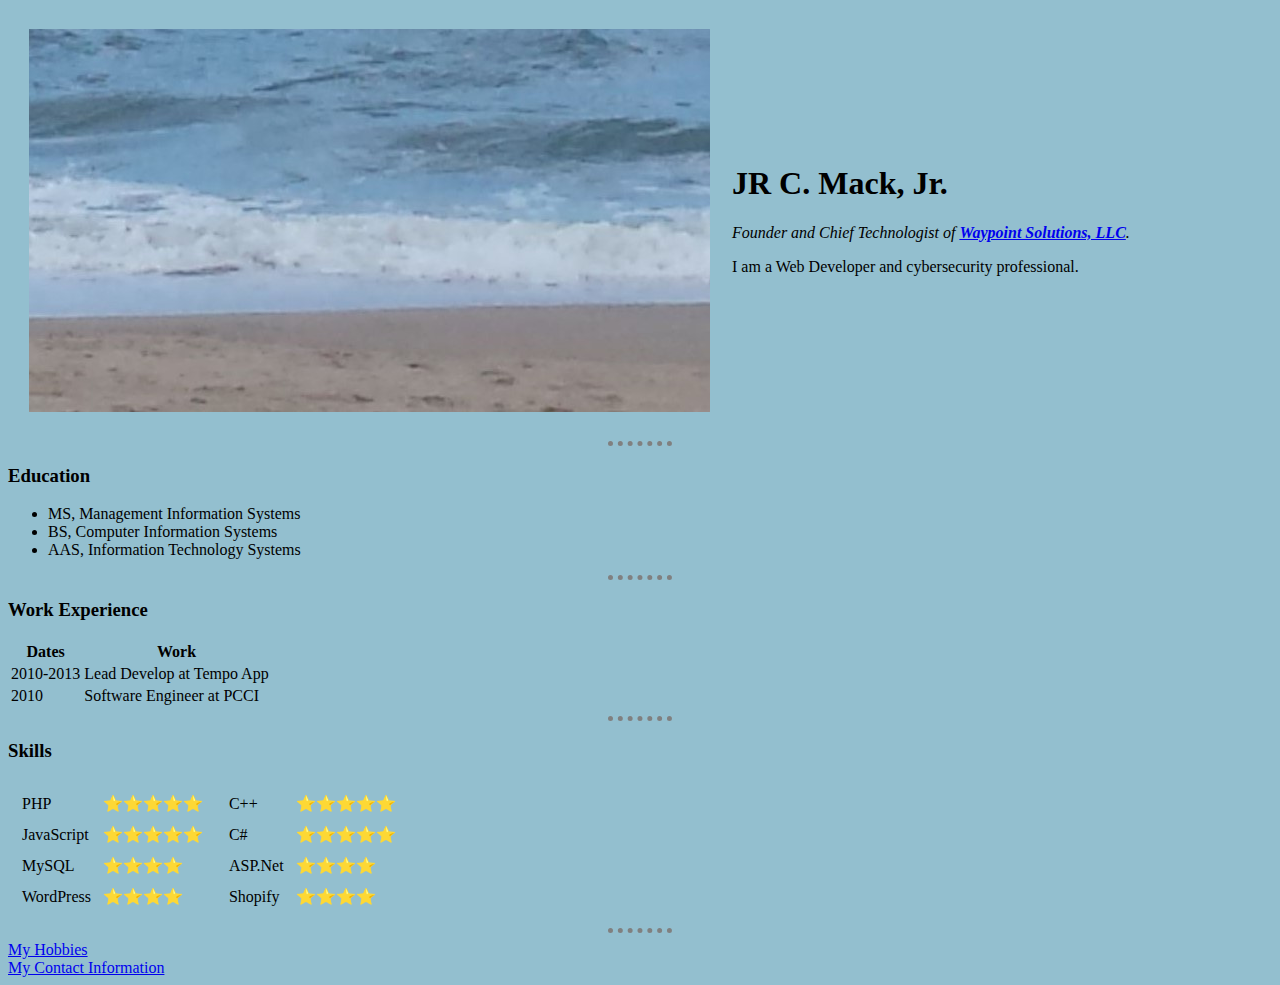
==== index.html @ b8457902 "Update index.html" ====
<html>

<head>
    <meta charset="utf-8" />
    <title>My Website</title>
    <style>
        body {
            background-color: #93BFCF;
        }

        hr {
            
            border-style: dotted none none;
            border-color: gray;
            border-width: 5px;
            width: 5%;
        }
    </style>
</head>

<body>
    <table cellspacing="20">
        <tr>
            <td>
                <img src="images/4641.jpg" alt="my favorite beach image">
            </td>
            <td>
                <h1>JR C. Mack, Jr.</h1>
                <p><em>Founder and Chief Technologist of <strong><a href="https://waypointsolutions.net">Waypoint
                                Solutions,
                                LLC</a></strong>.</em></p>
                <p>I am a Web Developer and cybersecurity professional.</p>
            </td>
        </tr>
    </table>


    <hr>
    <h3>Education</h3>
    <ul>
        <li>MS, Management Information Systems</li>
        <li>BS, Computer Information Systems</li>
        <li>AAS, Information Technology Systems</li>
    </ul>
    <hr>
    <h3>Work Experience</h3>
    <table>
        <thead>
            <tr>
                <th>Dates</th>
                <th>Work</th>
            </tr>
        </thead>
        <tbody>
            <tr>
                <td>2010-2013</td>
                <td>Lead Develop at Tempo App</td>
            </tr>
            <tr>
                <td>2010</td>
                <td>Software Engineer at PCCI</td>
            </tr>
        </tbody>
    </table>
    <hr>
    <h3>Skills</h3>
    <table>
        <tr>
            <td>
                <table cellspacing="10">

                    <tr>
                        <td>PHP</td>
                        <td>⭐⭐⭐⭐⭐</td>
                    </tr>
                    <tr>
                        <td>JavaScript</td>
                        <td>⭐⭐⭐⭐⭐</td>
                    </tr>
                    <tr>
                        <td>MySQL</td>
                        <td>⭐⭐⭐⭐</td>
                    </tr>
                    <tr>
                        <td>WordPress</td>
                        <td>⭐⭐⭐⭐</td>
                    </tr>

                </table>
            </td>
            <td>
                <table cellspacing="10">

                    <tr>
                        <td>C++</td>
                        <td>⭐⭐⭐⭐⭐</td>
                    </tr>
                    <tr>
                        <td>C#</td>
                        <td>⭐⭐⭐⭐⭐</td>
                    </tr>
                    <tr>
                        <td>ASP.Net</td>
                        <td>⭐⭐⭐⭐</td>
                    </tr>
                    <tr>
                        <td>Shopify</td>
                        <td>⭐⭐⭐⭐</td>
                    </tr>

                </table>
            </td>
        </tr>
    </table>

    <hr>
    <a href="hobbies.html">My Hobbies</a> <br />
    <a href="contactme.html">My Contact Information</a>

</body>

</html>
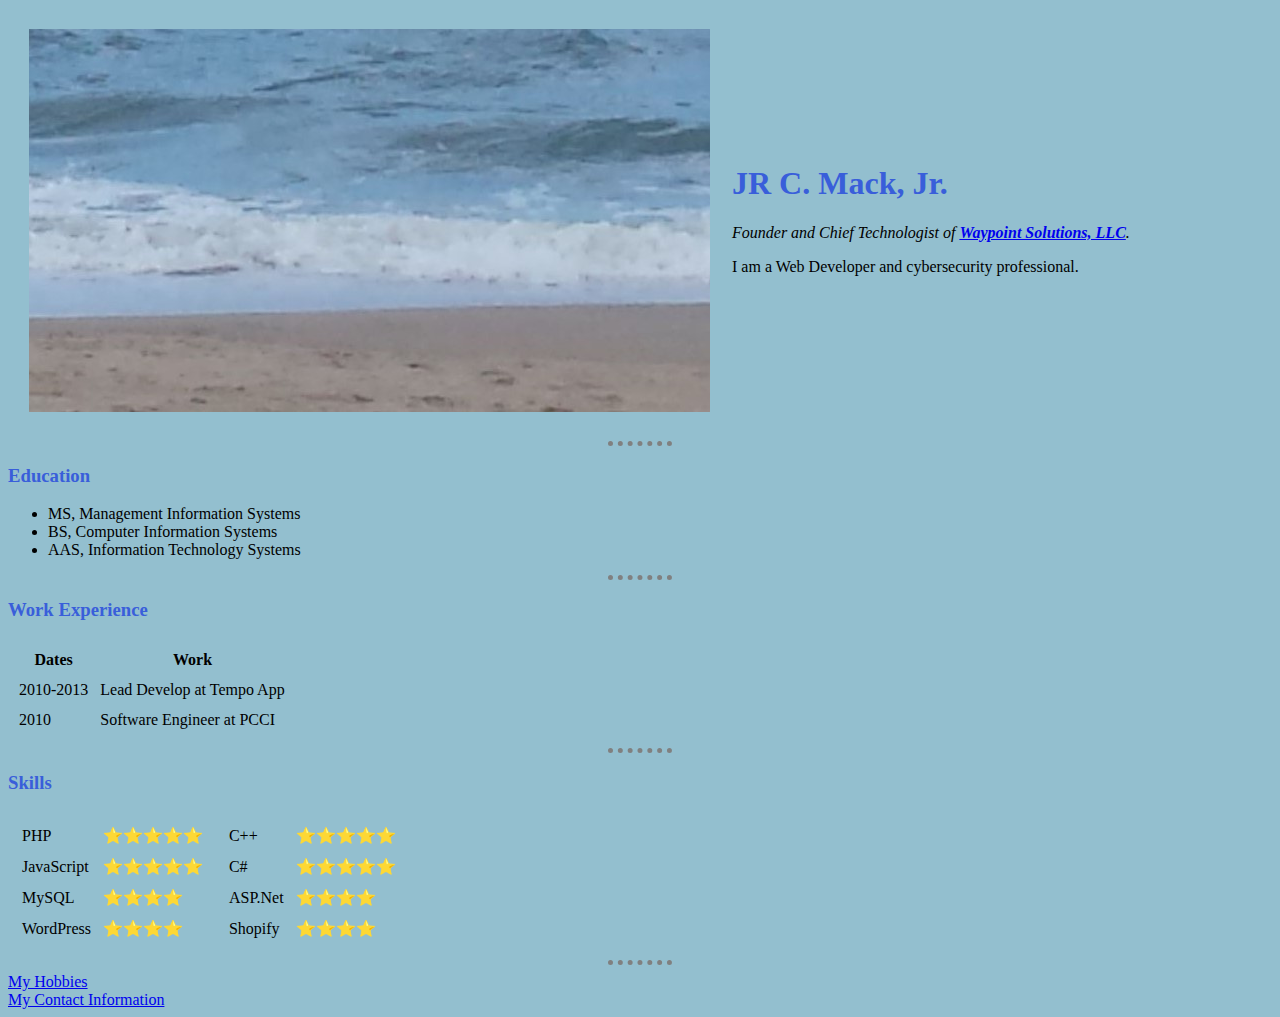
==== commit 810cef3f: "Update index.html" ====
--- a/index.html
+++ b/index.html
@@ -3,19 +3,7 @@
 <head>
     <meta charset="utf-8" />
     <title>My Website</title>
-    <style>
-        body {
-            background-color: #93BFCF;
-        }
-
-        hr {
-            
-            border-style: dotted none none;
-            border-color: gray;
-            border-width: 5px;
-            width: 5%;
-        }
-    </style>
+    <link rel="stylesheet" href="css/styles.css">
 </head>
 
 <body>
@@ -44,7 +32,7 @@
     </ul>
     <hr>
     <h3>Work Experience</h3>
-    <table>
+    <table cellspacing="10">
         <thead>
             <tr>
                 <th>Dates</th>
--- a/css/styles.css
+++ b/css/styles.css
@@ -0,0 +1,15 @@
+body {
+    background-color: #93BFCF;
+}
+
+hr {
+    
+    border-style: dotted none none;
+    border-color: gray;
+    border-width: 5px;
+    width: 5%;
+}
+
+h1, h3 {
+    color: #395eda;
+}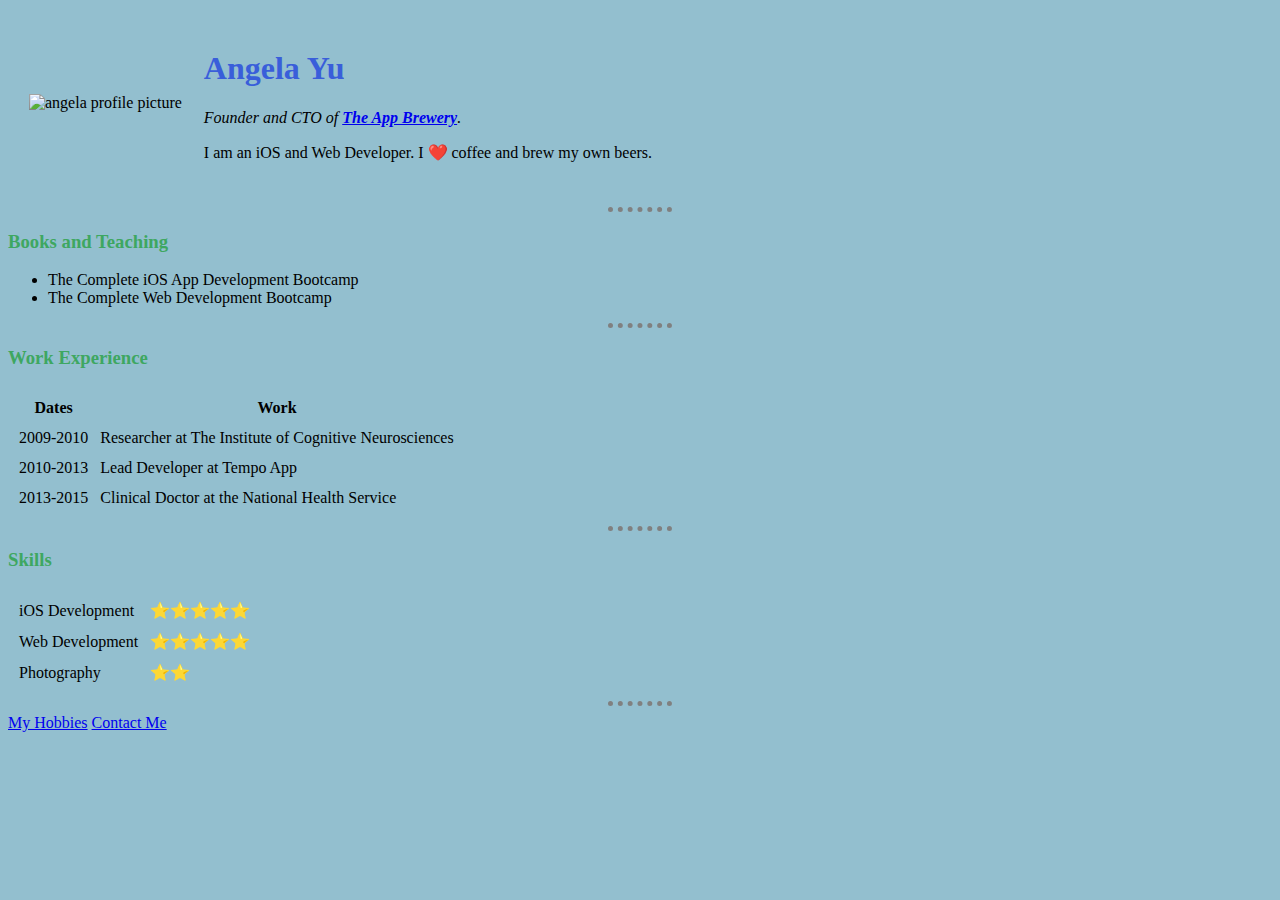
==== commit de0dc123: "Modified index" ====
--- a/index.html
+++ b/index.html
@@ -1,110 +1,68 @@
+<!DOCTYPE html>
 <html>
+  <head>
+    <meta charset="utf-8">
+    <title>Angela's Personal Site</title>
+    <link rel="stylesheet" href="/css/styles.css">
+  </head>
 
-<head>
-    <meta charset="utf-8" />
-    <title>My Website</title>
-    <link rel="stylesheet" href="css/styles.css">
-</head>
-
-<body>
+  <body>
     <table cellspacing="20">
-        <tr>
-            <td>
-                <img src="images/4641.jpg" alt="my favorite beach image">
-            </td>
-            <td>
-                <h1>JR C. Mack, Jr.</h1>
-                <p><em>Founder and Chief Technologist of <strong><a href="https://waypointsolutions.net">Waypoint
-                                Solutions,
-                                LLC</a></strong>.</em></p>
-                <p>I am a Web Developer and cybersecurity professional.</p>
-            </td>
-        </tr>
+      <tr>
+        <td><img src="images/angela.png" alt="angela profile picture"></td>
+        <td><h1>Angela Yu</h1>
+        <p><em>Founder and CTO of <strong><a href="https://www.appbrewery.co/">The App Brewery</a></strong>.</em></p>
+        <p>I am an iOS and Web Developer. I ❤️ coffee and brew my own beers.</p></td>
+      </tr>
     </table>
-
-
     <hr>
-    <h3>Education</h3>
+    <h3>Books and Teaching</h3>
     <ul>
-        <li>MS, Management Information Systems</li>
-        <li>BS, Computer Information Systems</li>
-        <li>AAS, Information Technology Systems</li>
+      <li>The Complete iOS App Development Bootcamp</li>
+      <li>The Complete Web Development Bootcamp</li>
     </ul>
     <hr>
     <h3>Work Experience</h3>
     <table cellspacing="10">
-        <thead>
-            <tr>
-                <th>Dates</th>
-                <th>Work</th>
-            </tr>
-        </thead>
-        <tbody>
-            <tr>
-                <td>2010-2013</td>
-                <td>Lead Develop at Tempo App</td>
-            </tr>
-            <tr>
-                <td>2010</td>
-                <td>Software Engineer at PCCI</td>
-            </tr>
-        </tbody>
+      <thead>
+        <tr>
+          <th>Dates</th>
+          <th>Work</th>
+        </tr>
+      </thead>
+      <tbody>
+        <tr>
+          <td>2009-2010</td>
+          <td>Researcher at The Institute of Cognitive Neurosciences</td>
+        </tr>
+        <tr>
+          <td>2010-2013</td>
+          <td>Lead Developer at Tempo App</td>
+        </tr>
+        <tr>
+          <td>2013-2015</td>
+          <td>Clinical Doctor at the National Health Service</td>
+        </tr>
+      </tbody>
     </table>
     <hr>
     <h3>Skills</h3>
-    <table>
-        <tr>
-            <td>
-                <table cellspacing="10">
-
-                    <tr>
-                        <td>PHP</td>
-                        <td>⭐⭐⭐⭐⭐</td>
-                    </tr>
-                    <tr>
-                        <td>JavaScript</td>
-                        <td>⭐⭐⭐⭐⭐</td>
-                    </tr>
-                    <tr>
-                        <td>MySQL</td>
-                        <td>⭐⭐⭐⭐</td>
-                    </tr>
-                    <tr>
-                        <td>WordPress</td>
-                        <td>⭐⭐⭐⭐</td>
-                    </tr>
-
-                </table>
-            </td>
-            <td>
-                <table cellspacing="10">
-
-                    <tr>
-                        <td>C++</td>
-                        <td>⭐⭐⭐⭐⭐</td>
-                    </tr>
-                    <tr>
-                        <td>C#</td>
-                        <td>⭐⭐⭐⭐⭐</td>
-                    </tr>
-                    <tr>
-                        <td>ASP.Net</td>
-                        <td>⭐⭐⭐⭐</td>
-                    </tr>
-                    <tr>
-                        <td>Shopify</td>
-                        <td>⭐⭐⭐⭐</td>
-                    </tr>
-
-                </table>
-            </td>
-        </tr>
+    <table cellspacing="10">
+      <tr>
+        <td>iOS Development</td>
+        <td>⭐️⭐️⭐️⭐️⭐️</td>
+      </tr>
+      <tr>
+        <td>Web Development</td>
+        <td>⭐️⭐️⭐️⭐️⭐️</td>
+      </tr>
+      <tr>
+        <td>Photography</td>
+        <td>⭐️⭐️</td>
+      </tr>
     </table>
-
     <hr>
-    <a href="hobbies.html">My Hobbies</a> <br />
-    <a href="contactme.html">My Contact Information</a>
-
-</body>
-
+    <a href="hobbies.html">My Hobbies</a>
+    <a href="contact-me.html">Contact Me</a>
+  </body>
 </html>
--- a/css/styles.css
+++ b/css/styles.css
@@ -1,5 +1,13 @@
 body {
     background-color: #93BFCF;
+}
+
+h1 {
+    color: #395eda;
+} 
+
+h3 {
+    color: #3ea761;
 }
 
 hr {
@@ -10,6 +18,3 @@
     width: 5%;
 }
 
-h1, h3 {
-    color: #395eda;
-}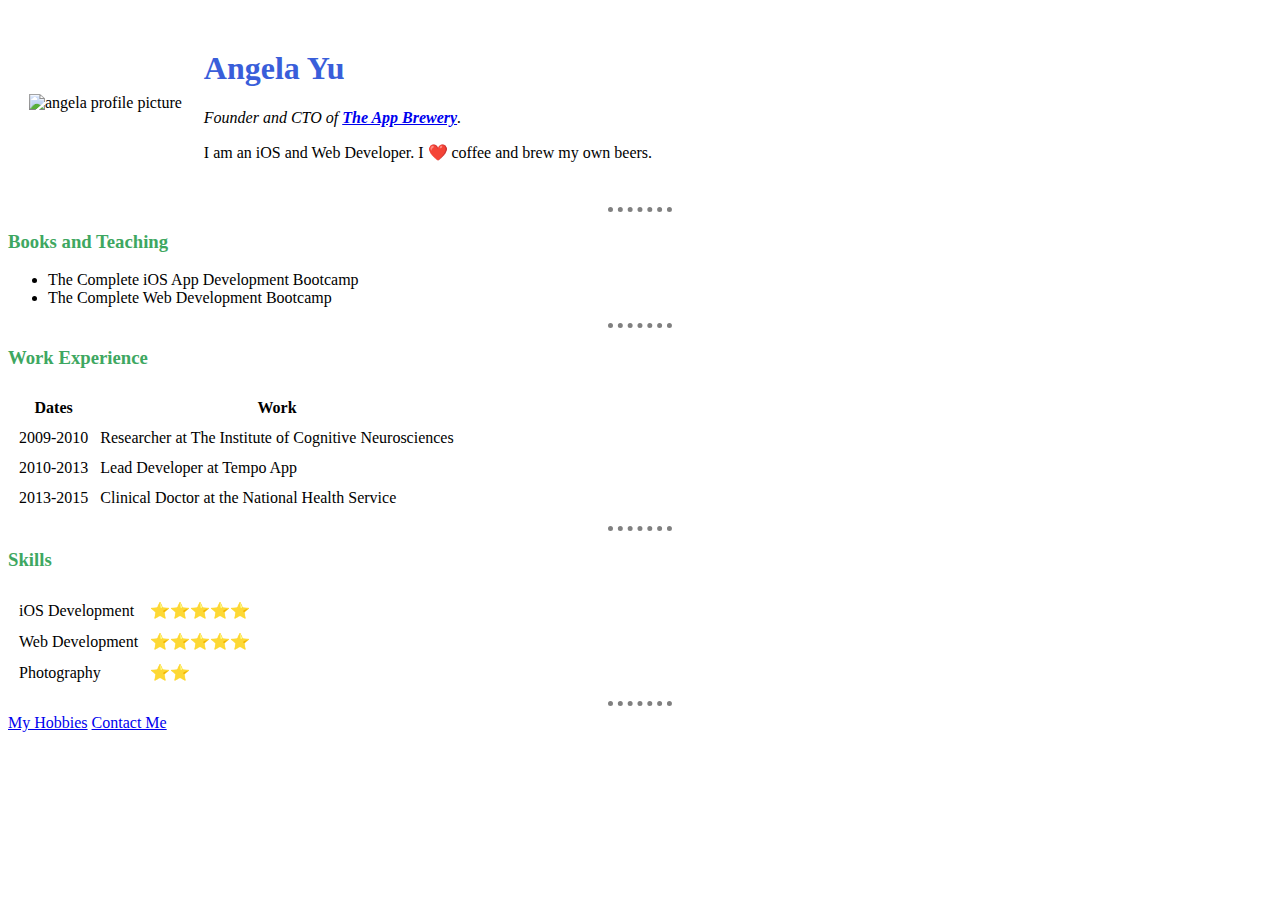
==== commit 9c9f41da: "Update index.html" ====
--- a/index.html
+++ b/index.html
@@ -3,10 +3,10 @@
   <head>
     <meta charset="utf-8">
     <title>Angela's Personal Site</title>
-    <link rel="stylesheet" href="/css/styles.css">
+    <link rel="stylesheet" href="css/styles.css">
   </head>
 
-  <body>
+  <body style="background-color: white">
     <table cellspacing="20">
       <tr>
         <td><img src="images/angela.png" alt="angela profile picture"></td>
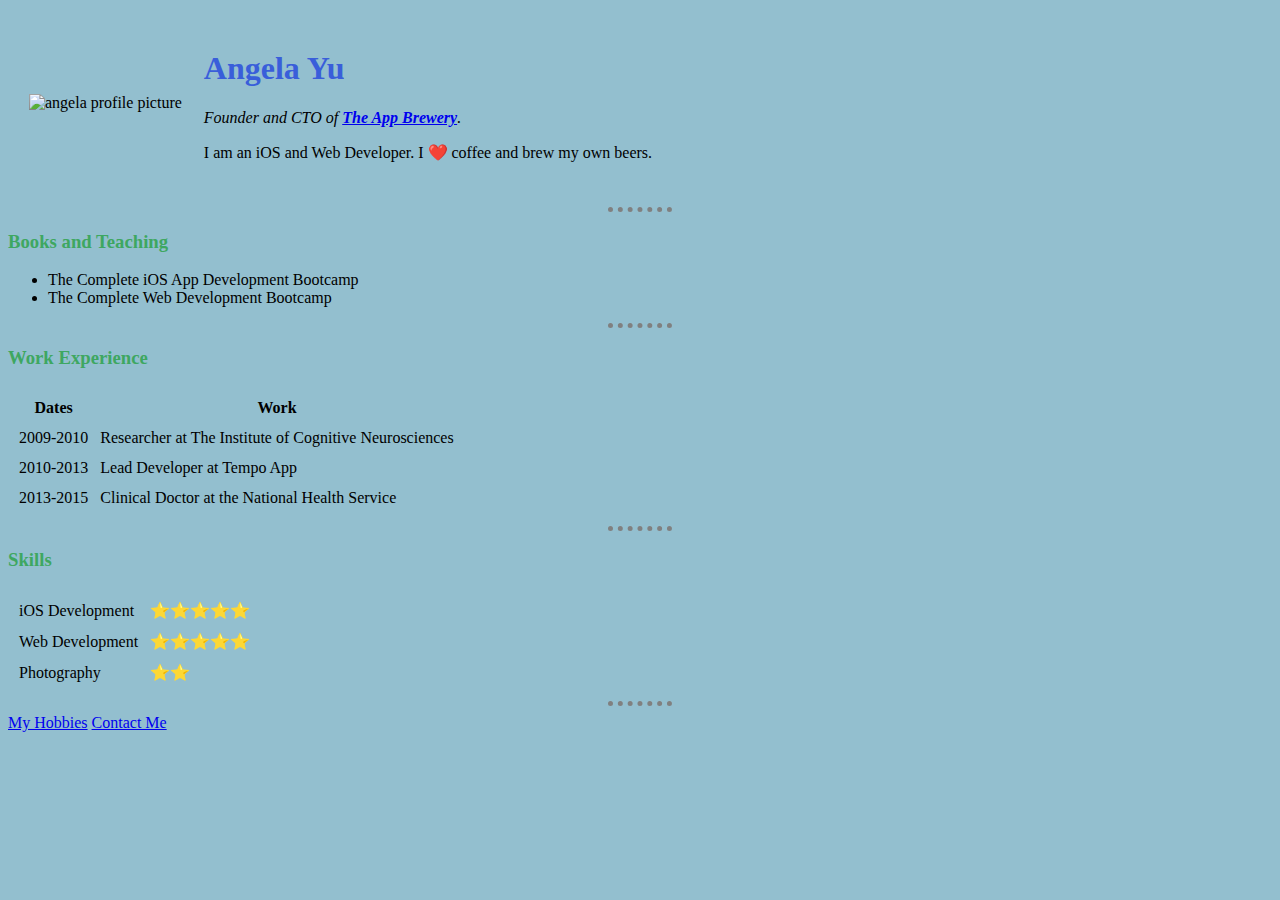
==== commit d4383d84: "Update index.html" ====
--- a/index.html
+++ b/index.html
@@ -6,7 +6,7 @@
     <link rel="stylesheet" href="css/styles.css">
   </head>
 
-  <body style="background-color: white">
+  <body>
     <table cellspacing="20">
       <tr>
         <td><img src="images/angela.png" alt="angela profile picture"></td>
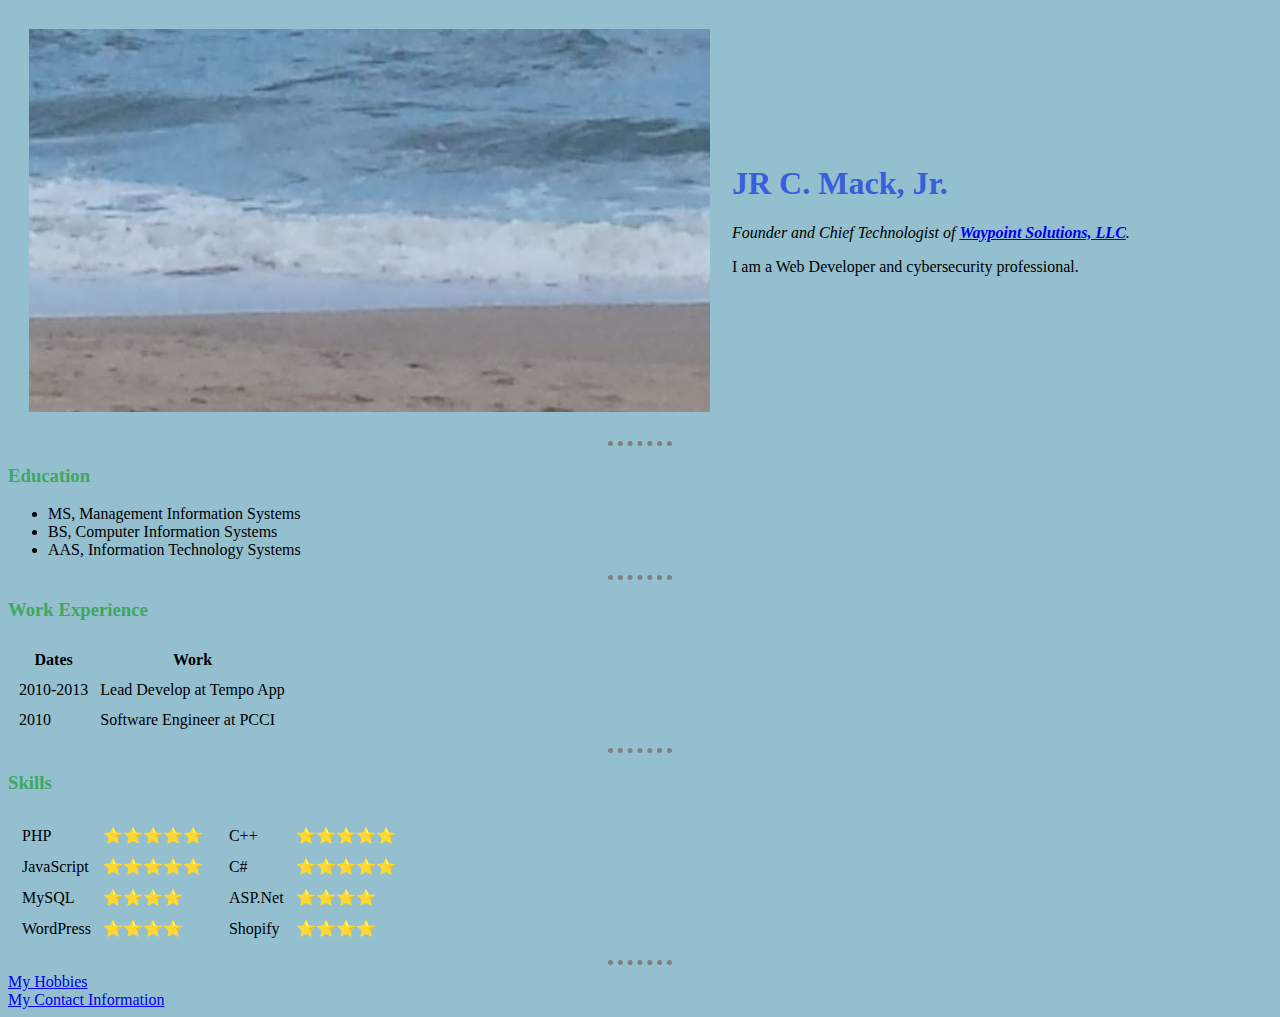
==== commit d03ffbbc: "Update index.html" ====
--- a/index.html
+++ b/index.html
@@ -1,68 +1,110 @@
-<!DOCTYPE html>
 <html>
-  <head>
-    <meta charset="utf-8">
-    <title>Angela's Personal Site</title>
+
+<head>
+    <meta charset="utf-8" />
+    <title>My Website</title>
     <link rel="stylesheet" href="css/styles.css">
-  </head>
+</head>
 
-  <body>
+<body>
     <table cellspacing="20">
-      <tr>
-        <td><img src="images/angela.png" alt="angela profile picture"></td>
-        <td><h1>Angela Yu</h1>
-        <p><em>Founder and CTO of <strong><a href="https://www.appbrewery.co/">The App Brewery</a></strong>.</em></p>
-        <p>I am an iOS and Web Developer. I ❤️ coffee and brew my own beers.</p></td>
-      </tr>
+        <tr>
+            <td>
+                <img src="images/4641.jpg" alt="my favorite beach image">
+            </td>
+            <td>
+                <h1>JR C. Mack, Jr.</h1>
+                <p><em>Founder and Chief Technologist of <strong><a href="https://waypointsolutions.net">Waypoint
+                                Solutions,
+                                LLC</a></strong>.</em></p>
+                <p>I am a Web Developer and cybersecurity professional.</p>
+            </td>
+        </tr>
     </table>
+
+
     <hr>
-    <h3>Books and Teaching</h3>
+    <h3>Education</h3>
     <ul>
-      <li>The Complete iOS App Development Bootcamp</li>
-      <li>The Complete Web Development Bootcamp</li>
+        <li>MS, Management Information Systems</li>
+        <li>BS, Computer Information Systems</li>
+        <li>AAS, Information Technology Systems</li>
     </ul>
     <hr>
     <h3>Work Experience</h3>
     <table cellspacing="10">
-      <thead>
-        <tr>
-          <th>Dates</th>
-          <th>Work</th>
-        </tr>
-      </thead>
-      <tbody>
-        <tr>
-          <td>2009-2010</td>
-          <td>Researcher at The Institute of Cognitive Neurosciences</td>
-        </tr>
-        <tr>
-          <td>2010-2013</td>
-          <td>Lead Developer at Tempo App</td>
-        </tr>
-        <tr>
-          <td>2013-2015</td>
-          <td>Clinical Doctor at the National Health Service</td>
-        </tr>
-      </tbody>
+        <thead>
+            <tr>
+                <th>Dates</th>
+                <th>Work</th>
+            </tr>
+        </thead>
+        <tbody>
+            <tr>
+                <td>2010-2013</td>
+                <td>Lead Develop at Tempo App</td>
+            </tr>
+            <tr>
+                <td>2010</td>
+                <td>Software Engineer at PCCI</td>
+            </tr>
+        </tbody>
     </table>
     <hr>
     <h3>Skills</h3>
-    <table cellspacing="10">
-      <tr>
-        <td>iOS Development</td>
-        <td>⭐️⭐️⭐️⭐️⭐️</td>
-      </tr>
-      <tr>
-        <td>Web Development</td>
-        <td>⭐️⭐️⭐️⭐️⭐️</td>
-      </tr>
-      <tr>
-        <td>Photography</td>
-        <td>⭐️⭐️</td>
-      </tr>
+    <table>
+        <tr>
+            <td>
+                <table cellspacing="10">
+
+                    <tr>
+                        <td>PHP</td>
+                        <td>⭐⭐⭐⭐⭐</td>
+                    </tr>
+                    <tr>
+                        <td>JavaScript</td>
+                        <td>⭐⭐⭐⭐⭐</td>
+                    </tr>
+                    <tr>
+                        <td>MySQL</td>
+                        <td>⭐⭐⭐⭐</td>
+                    </tr>
+                    <tr>
+                        <td>WordPress</td>
+                        <td>⭐⭐⭐⭐</td>
+                    </tr>
+
+                </table>
+            </td>
+            <td>
+                <table cellspacing="10">
+
+                    <tr>
+                        <td>C++</td>
+                        <td>⭐⭐⭐⭐⭐</td>
+                    </tr>
+                    <tr>
+                        <td>C#</td>
+                        <td>⭐⭐⭐⭐⭐</td>
+                    </tr>
+                    <tr>
+                        <td>ASP.Net</td>
+                        <td>⭐⭐⭐⭐</td>
+                    </tr>
+                    <tr>
+                        <td>Shopify</td>
+                        <td>⭐⭐⭐⭐</td>
+                    </tr>
+
+                </table>
+            </td>
+        </tr>
     </table>
+
     <hr>
-    <a href="hobbies.html">My Hobbies</a>
-    <a href="contact-me.html">Contact Me</a>
-  </body>
+    <a href="hobbies.html">My Hobbies</a> <br />
+    <a href="contactme.html">My Contact Information</a>
+
+</body>
+
 </html>
